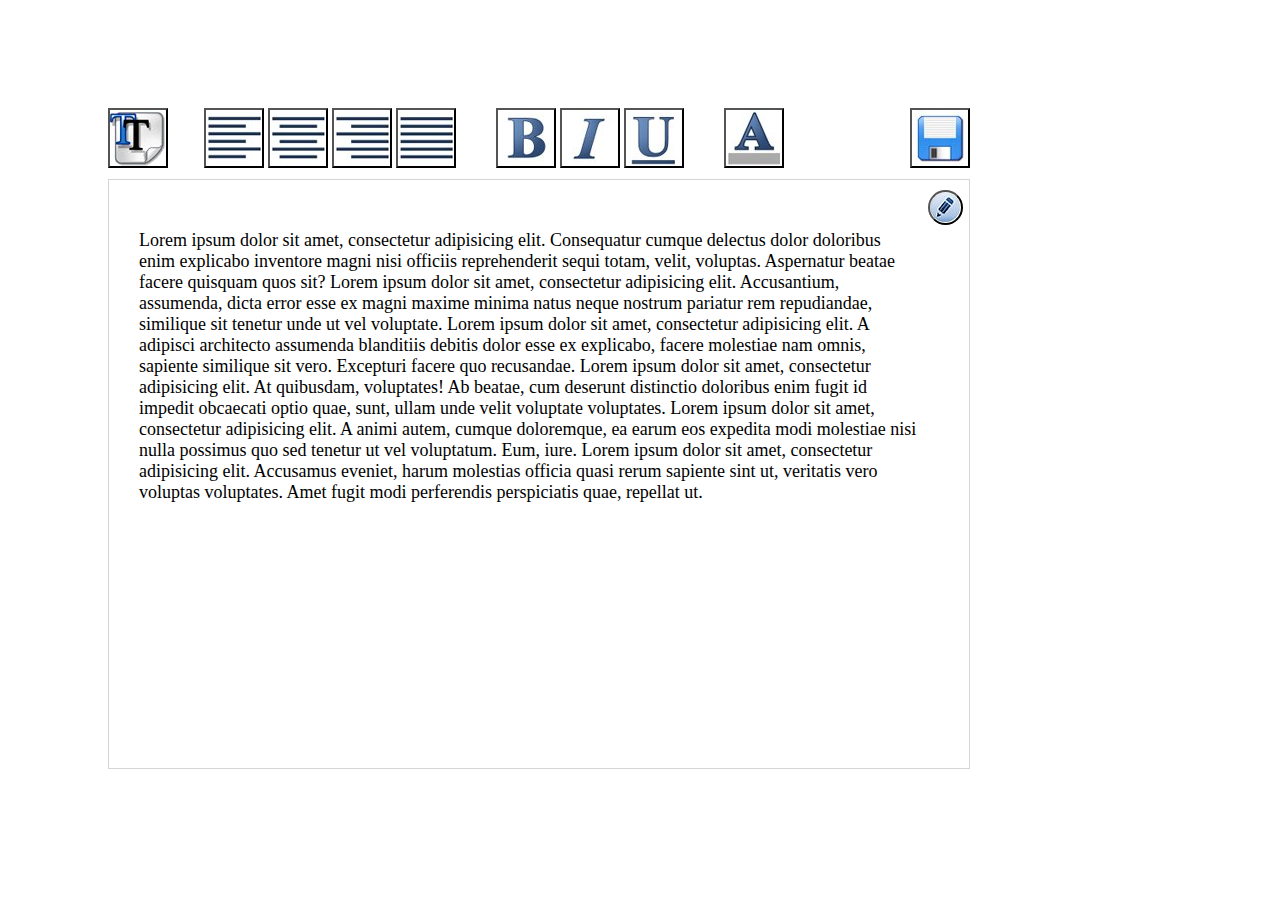
==== index.html @ 96e2f4a6 "third commit - added sprites" ====
<!DOCTYPE html>
<html lang="en">
<head>
    <meta charset="UTF-8">
    <title>Mini Text Editor!</title>
    <link rel="stylesheet" href="./pub/css/style.css">
    <script src="./pub/js/script.js"></script>
</head>
<body>
    <div class="wrapper">
        <div class="tools">
            <div class="font-size">
                <button class="sprite sprite-font-size" type="button"></button>
            </div>
            <div class="btn-align">
                <button class="sprite sprite-align-left" type="button"></button>
                <button class="sprite sprite-align-center" type="button"></button>
                <button class="sprite sprite-align-right" type="button"></button>
                <button class="sprite sprite-align-justify" type="button"></button>
            </div>
            <div class="font-style">
                <button class="sprite sprite-bold" type="button"></button>
                <button class="sprite sprite-italic" type="button"></button>
                <button class="sprite sprite-underline" type="button"></button>
            </div>
            <div>
                <button class="sprite sprite-font-color" type="button"></button></div>
            <div class="btn-save">
                <button class="sprite sprite-save" type="button"></button>
            </div>
        </div>
        <div class="textbox">
            <div class="btn-edit">
                <button class="sprite sprite-edit" type="button"></button>
            </div>
            <div>
                <span>
                    Lorem ipsum dolor sit amet, consectetur adipisicing elit. Consequatur cumque delectus dolor doloribus enim explicabo inventore magni nisi officiis reprehenderit sequi totam, velit, voluptas. Aspernatur beatae facere quisquam quos sit?
                    Lorem ipsum dolor sit amet, consectetur adipisicing elit. Accusantium, assumenda, dicta error esse ex magni maxime minima natus neque nostrum pariatur rem repudiandae, similique sit tenetur unde ut vel voluptate.
                    Lorem ipsum dolor sit amet, consectetur adipisicing elit. A adipisci architecto assumenda blanditiis debitis dolor esse ex explicabo, facere molestiae nam omnis, sapiente similique sit vero. Excepturi facere quo recusandae.
                    Lorem ipsum dolor sit amet, consectetur adipisicing elit. At quibusdam, voluptates! Ab beatae, cum deserunt distinctio doloribus enim fugit id impedit obcaecati optio quae, sunt, ullam unde velit voluptate voluptates.
                    Lorem ipsum dolor sit amet, consectetur adipisicing elit. A animi autem, cumque doloremque, ea earum eos expedita modi molestiae nisi nulla possimus quo sed tenetur ut vel voluptatum. Eum, iure.
                    Lorem ipsum dolor sit amet, consectetur adipisicing elit. Accusamus eveniet, harum molestias officia quasi rerum sapiente sint ut, veritatis vero voluptas voluptates. Amet fugit modi perferendis perspiciatis quae, repellat ut.
                </span>
            </div>
        </div>
    </div>
</body>
</html>
---- pub/css/style.css ----
body {
    padding: 100px;
}

.wrapper {
    width: 862px;
}

.btn-align {
    padding: 0;
}

.sprite {
    background-image: url('../img/spritesheet.png');
    background-repeat: no-repeat;
    margin: 0;
}

.sprite-align-center {
    width: 60px;
    height: 60px;
    background-position: -9px -4px;
}

.sprite-align-justify {
    width: 60px;
    height: 60px;
    background-position: -84px -4px;
}

.sprite-align-left {
    width: 60px;
    height: 60px;
    background-position: -9px -69px;
}

.sprite-align-right {
    width: 60px;
    height: 60px;
    background-position: -84px -69px;
}

.sprite-bold {
    width: 60px;
    height: 60px;
    background-position: -146px -4px;
}

.sprite-edit {
    width: 35px;
    height: 35px;
    background-position: -155px -69px;
    border-radius: 50%;
}

.sprite-font-color {
    width: 60px;
    height: 60px;
    background-position: -9px -138px;
}

.sprite-italic {
    width: 60px;
    height: 60px;
    background-position: -150px -107px;
}

.sprite-save {
    width: 60px;
    height: 60px;
    background-position: -205px -0px;
}

.sprite-font-size {
    width: 60px;
    height: 60px;
    background-position: -210px -60px;
}

.sprite-underline {
    width: 60px;
    height: 60px;
    background-position: -208px -126px;
}

.tools {
    position: relative;
    display: flex;
    flex-direction: row;
    flex-wrap: wrap;
    align-items: center;
    margin-bottom: 10px;
}

.font-size {
    margin-right: 36px;
}

.btn-align {
    margin-right: 40px;
}

.font-style {
    margin-right: 40px;
}

.btn-color {
    margin-left: 30px;
}

.btn-save {
    position: absolute;
    right: 0;
}

.btn-edit {
    position: absolute;
    right: 6px;
    top: 10px;
}

.textbox {
    position: relative;
    height: 528px;
    border: 1px solid #d6d5d5;
    font-size: 18px;
    padding: 50px 49px 10px 30px;
}
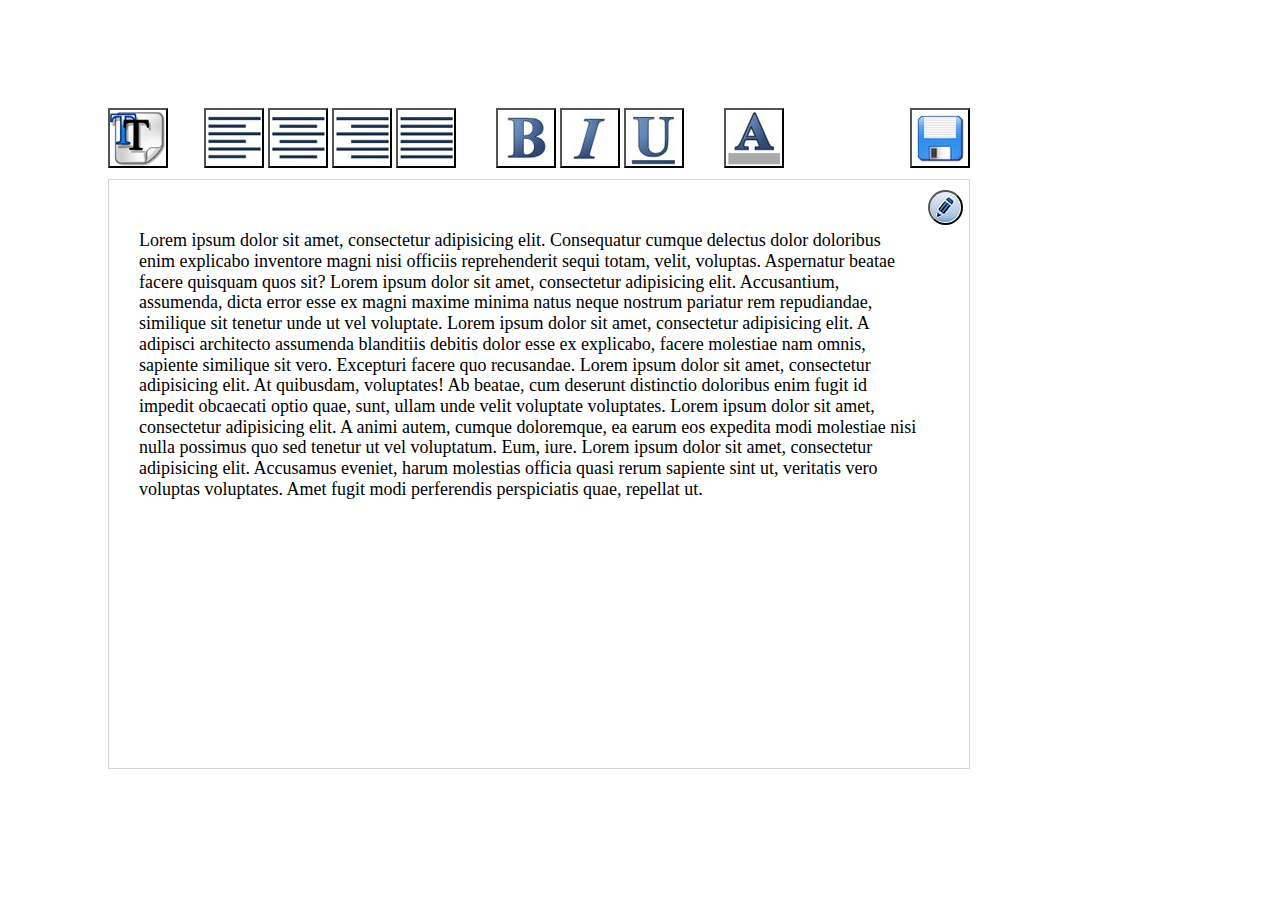
==== commit 003d8064: "added normalize.css" ====
--- a/index.html
+++ b/index.html
@@ -3,6 +3,7 @@
 <head>
     <meta charset="UTF-8">
     <title>Mini Text Editor!</title>
+    <link rel="stylesheet" href="./pub/css/normalize.css">
     <link rel="stylesheet" href="./pub/css/style.css">
     <script src="./pub/js/script.js"></script>
 </head>
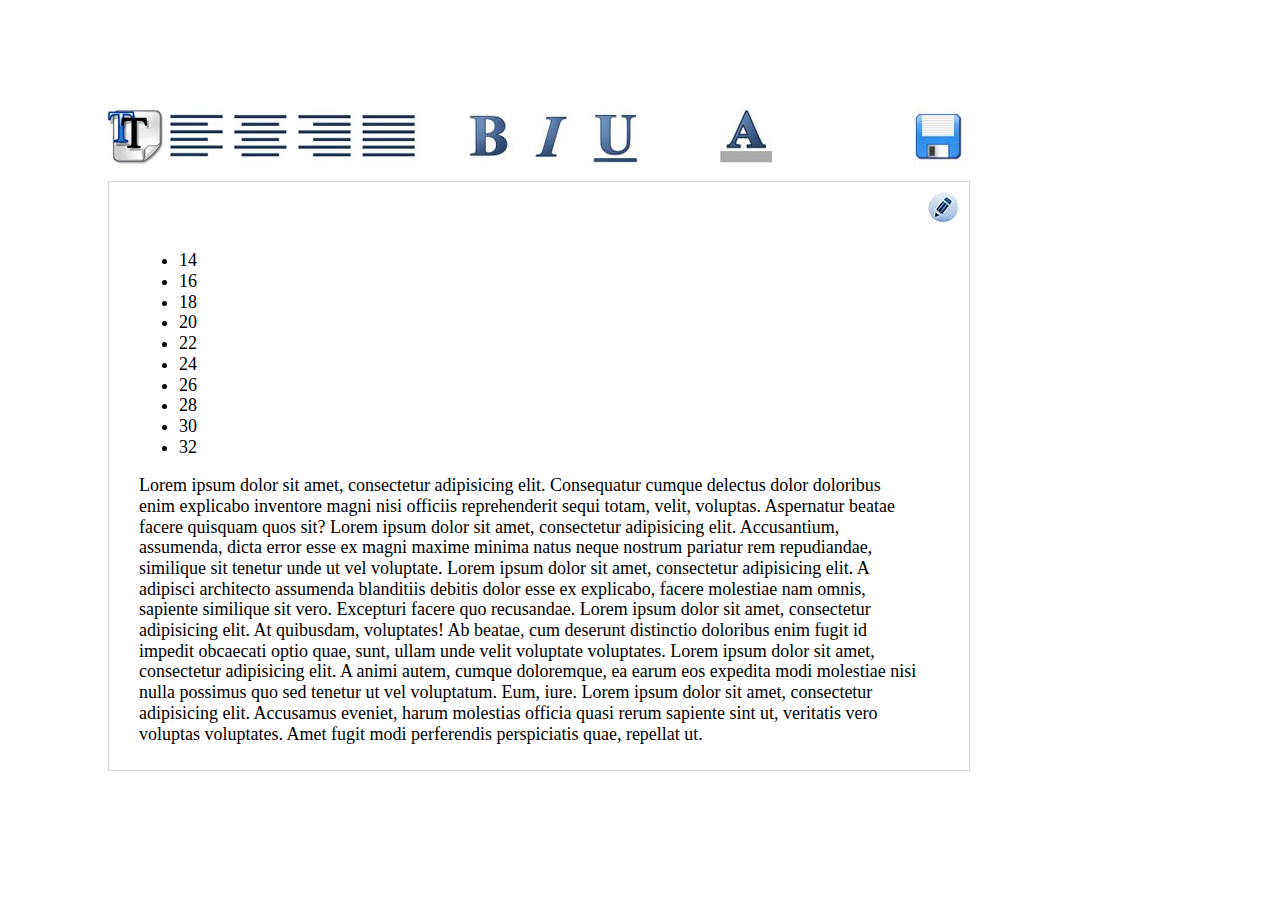
==== commit 70d8ed99: "Палитра где надо" ====
--- a/index.html
+++ b/index.html
@@ -5,46 +5,72 @@
     <title>Mini Text Editor!</title>
     <link rel="stylesheet" href="./pub/css/normalize.css">
     <link rel="stylesheet" href="./pub/css/style.css">
-    <script src="./pub/js/script.js"></script>
 </head>
 <body>
     <div class="wrapper">
-        <div class="tools">
-            <div class="font-size">
-                <button class="sprite sprite-font-size" type="button"></button>
+        
+        <div id="tools" class="tools">
+
+            <div id="fontSize">
+                <button class="btn btn-font-size"></button>
             </div>
-            <div class="btn-align">
-                <button class="sprite sprite-align-left" type="button"></button>
-                <button class="sprite sprite-align-center" type="button"></button>
-                <button class="sprite sprite-align-right" type="button"></button>
-                <button class="sprite sprite-align-justify" type="button"></button>
+
+            <div class="alignment">
+                <button class="btn btn-align-left"></button>
+                <button class="btn btn-align-center"></button>
+                <button class="btn btn-align-right"></button>
+                <button class="btn btn-align-justify"></button>
             </div>
+
             <div class="font-style">
-                <button class="sprite sprite-bold" type="button"></button>
-                <button class="sprite sprite-italic" type="button"></button>
-                <button class="sprite sprite-underline" type="button"></button>
+                <button class="btn btn-bold"></button>
+                <button class="btn btn-italic"></button>
+                <button class="btn btn-underline"></button>
+            </div>
+
+            <div class="color-palette">
+                <button class="btn btn-font-color"></button>
+            </div>
+
+            <div class="save">
+                <button class="btn btn-save"></button>
+            </div>
+
+        </div>
+
+        <div class="textbox">
+
+            <div id="fontSizeList">
+                <ul>
+                    <li>14</li>
+                    <li>16</li>
+                    <li>18</li>
+                    <li>20</li>
+                    <li>22</li>
+                    <li>24</li>
+                    <li>26</li>
+                    <li>28</li>
+                    <li>30</li>
+                    <li>32</li>
+                </ul>
+            </div>
+
+            <div class="edit">
+                <button class="btn btn-edit"></button>
             </div>
             <div>
-                <button class="sprite sprite-font-color" type="button"></button></div>
-            <div class="btn-save">
-                <button class="sprite sprite-save" type="button"></button>
-            </div>
-        </div>
-        <div class="textbox">
-            <div class="btn-edit">
-                <button class="sprite sprite-edit" type="button"></button>
-            </div>
-            <div>
-                <span>
+                <p>
                     Lorem ipsum dolor sit amet, consectetur adipisicing elit. Consequatur cumque delectus dolor doloribus enim explicabo inventore magni nisi officiis reprehenderit sequi totam, velit, voluptas. Aspernatur beatae facere quisquam quos sit?
                     Lorem ipsum dolor sit amet, consectetur adipisicing elit. Accusantium, assumenda, dicta error esse ex magni maxime minima natus neque nostrum pariatur rem repudiandae, similique sit tenetur unde ut vel voluptate.
                     Lorem ipsum dolor sit amet, consectetur adipisicing elit. A adipisci architecto assumenda blanditiis debitis dolor esse ex explicabo, facere molestiae nam omnis, sapiente similique sit vero. Excepturi facere quo recusandae.
                     Lorem ipsum dolor sit amet, consectetur adipisicing elit. At quibusdam, voluptates! Ab beatae, cum deserunt distinctio doloribus enim fugit id impedit obcaecati optio quae, sunt, ullam unde velit voluptate voluptates.
                     Lorem ipsum dolor sit amet, consectetur adipisicing elit. A animi autem, cumque doloremque, ea earum eos expedita modi molestiae nisi nulla possimus quo sed tenetur ut vel voluptatum. Eum, iure.
                     Lorem ipsum dolor sit amet, consectetur adipisicing elit. Accusamus eveniet, harum molestias officia quasi rerum sapiente sint ut, veritatis vero voluptas voluptates. Amet fugit modi perferendis perspiciatis quae, repellat ut.
-                </span>
+                </p>
             </div>
         </div>
     </div>
+
+    <script src="./pub/js/script.js"></script>
 </body>
 </html>--- a/pub/css/style.css
+++ b/pub/css/style.css
@@ -6,82 +6,6 @@
     width: 862px;
 }
 
-.btn-align {
-    padding: 0;
-}
-
-.sprite {
-    background-image: url('../img/spritesheet.png');
-    background-repeat: no-repeat;
-    margin: 0;
-}
-
-.sprite-align-center {
-    width: 60px;
-    height: 60px;
-    background-position: -9px -4px;
-}
-
-.sprite-align-justify {
-    width: 60px;
-    height: 60px;
-    background-position: -84px -4px;
-}
-
-.sprite-align-left {
-    width: 60px;
-    height: 60px;
-    background-position: -9px -69px;
-}
-
-.sprite-align-right {
-    width: 60px;
-    height: 60px;
-    background-position: -84px -69px;
-}
-
-.sprite-bold {
-    width: 60px;
-    height: 60px;
-    background-position: -146px -4px;
-}
-
-.sprite-edit {
-    width: 35px;
-    height: 35px;
-    background-position: -155px -69px;
-    border-radius: 50%;
-}
-
-.sprite-font-color {
-    width: 60px;
-    height: 60px;
-    background-position: -9px -138px;
-}
-
-.sprite-italic {
-    width: 60px;
-    height: 60px;
-    background-position: -150px -107px;
-}
-
-.sprite-save {
-    width: 60px;
-    height: 60px;
-    background-position: -205px -0px;
-}
-
-.sprite-font-size {
-    width: 60px;
-    height: 60px;
-    background-position: -210px -60px;
-}
-
-.sprite-underline {
-    width: 60px;
-    height: 60px;
-    background-position: -208px -126px;
-}
 
 .tools {
     position: relative;
@@ -96,33 +20,100 @@
     margin-right: 36px;
 }
 
-.btn-align {
+.alignment {
     margin-right: 40px;
+    padding: 0;
 }
 
 .font-style {
     margin-right: 40px;
 }
 
-.btn-color {
+.color-palette {
     margin-left: 30px;
 }
 
-.btn-save {
+.save {
     position: absolute;
     right: 0;
 }
 
-.btn-edit {
+.edit {
     position: absolute;
     right: 6px;
     top: 10px;
 }
-
 .textbox {
     position: relative;
     height: 528px;
     border: 1px solid #d6d5d5;
     font-size: 18px;
     padding: 50px 49px 10px 30px;
-}+}
+.btn {
+    background-image: url('../img/spritesheet.png');
+    background-repeat: no-repeat;
+    margin: 0;
+
+    width: 60px;
+    height: 60px;
+    
+    -moz-box-sizing: border-box;
+    box-sizing: border-box;
+
+    border: none;
+    background-color: transparent;
+
+    cursor: pointer;
+    outline: none;
+
+    text-decoration: none;
+}
+
+.btn-align-center {
+    background-position: -9px -4px;
+}
+
+.btn-align-justify {
+    background-position: -84px -4px;
+}
+
+.btn-align-left {
+    background-position: -9px -69px;
+}
+
+.btn-align-right {
+    background-position: -84px -69px;
+}
+
+.btn-bold {
+    background-position: -146px -4px;
+}
+
+.btn-edit {
+    width: 35px;
+    height: 35px;
+    background-position: -155px -69px;
+    border-radius: 50%;
+}
+
+.btn-font-color {
+    background-position: -9px -138px;
+}
+
+.btn-italic {
+    background-position: -150px -107px;
+}
+
+.btn-save {
+    background-position: -205px -0px;
+}
+
+.btn-font-size {
+    background-position: -210px -60px;
+}
+
+.btn-underline {
+    background-position: -208px -126px;
+}
+
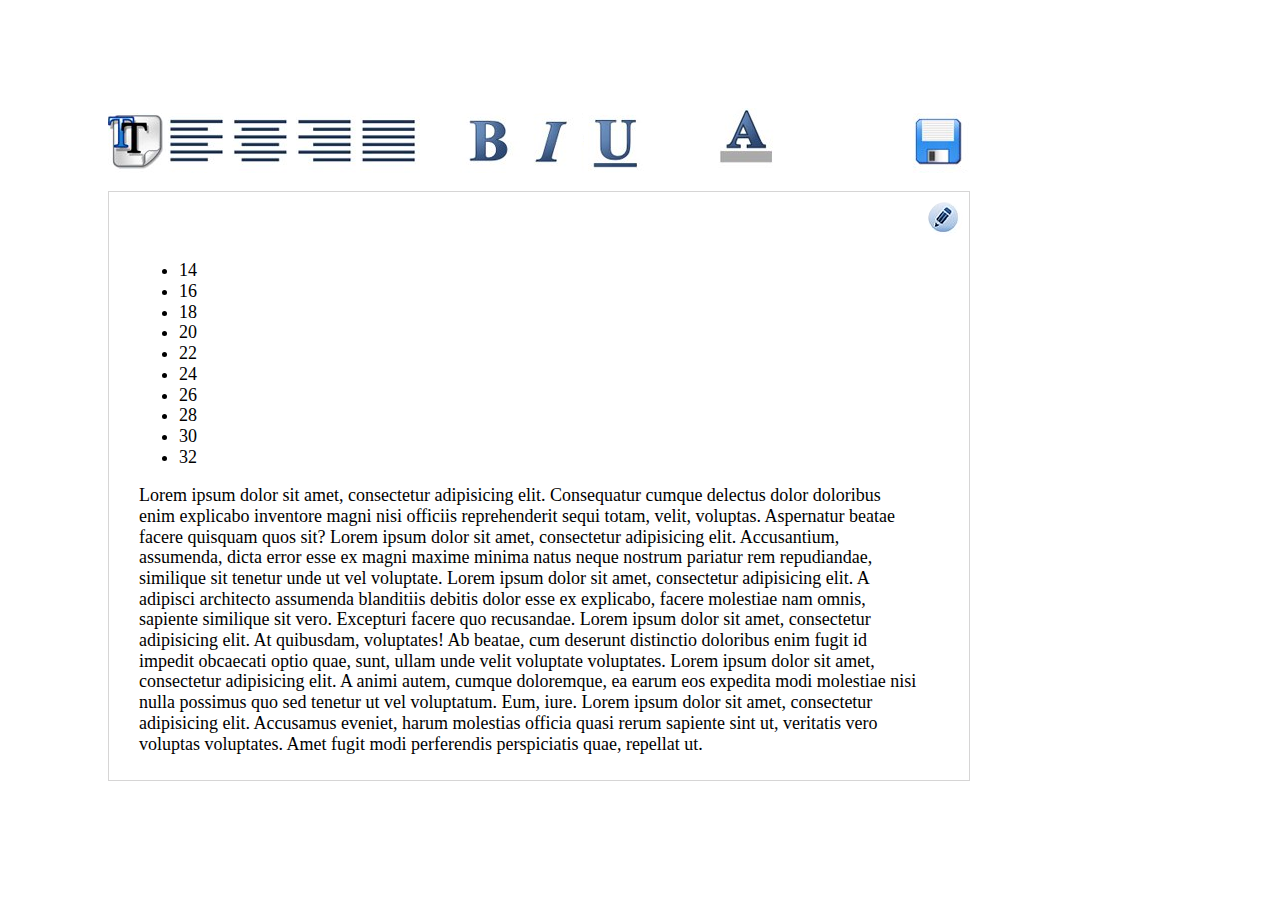
==== commit 548dfe79: "Палтитра" ====
--- a/index.html
+++ b/index.html
@@ -30,6 +30,24 @@
 
             <div class="color-palette">
                 <button class="btn btn-font-color"></button>
+                <div id="colorPick">
+                    <table>
+                        <tr>
+                            <td class="color1"></td>
+                            <td class="color2"></td>
+                            <td class="color3"></td>
+                            <td class="color4"></td>
+                            <td class="color5"></td>
+                        </tr>
+                        <tr>
+                            <td class="color6"></td>
+                            <td class="color7"></td>
+                            <td class="color8"></td>
+                            <td class="color9"></td>
+                            <td class="color10"></td>
+                        </tr>
+                    </table>
+                </div>
             </div>
 
             <div class="save">
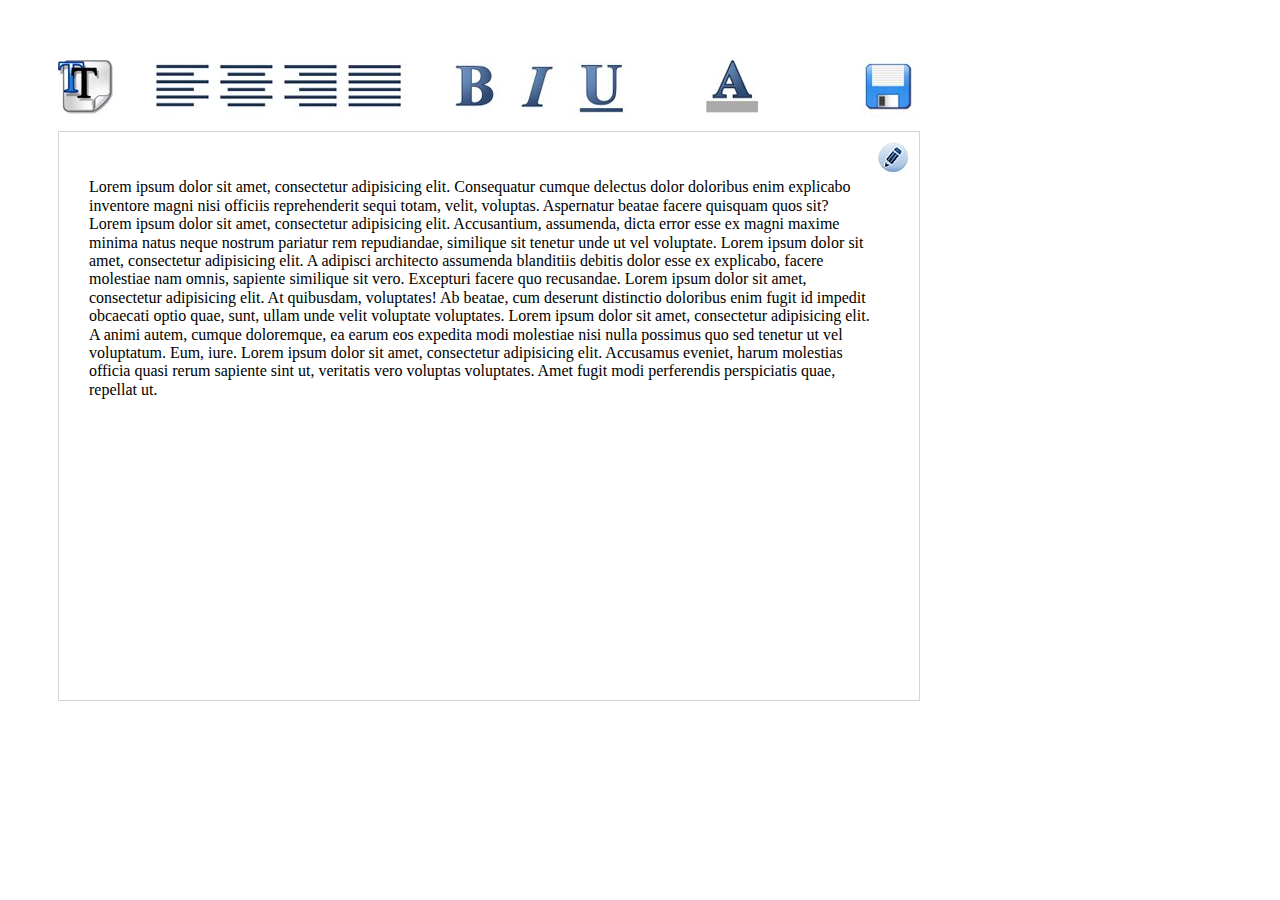
==== commit 40214fd3: "added opacity styles and identificators" ====
--- a/index.html
+++ b/index.html
@@ -13,24 +13,38 @@
 
             <div id="fontSize">
                 <button class="btn btn-font-size"></button>
+                <div id="fontSizeList">
+                    <ul>
+                        <li>14</li>
+                        <li>16</li>
+                        <li>18</li>
+                        <li>20</li>
+                        <li>22</li>
+                        <li>24</li>
+                        <li>26</li>
+                        <li>28</li>
+                        <li>30</li>
+                        <li>32</li>
+                    </ul>
+                </div>
             </div>
 
             <div class="alignment">
-                <button class="btn btn-align-left"></button>
-                <button class="btn btn-align-center"></button>
-                <button class="btn btn-align-right"></button>
-                <button class="btn btn-align-justify"></button>
+                <button id="btnAlignLeft" class="btn btn-align-left"></button>
+                <button id="btnAlignCenter" class="btn btn-align-center"></button>
+                <button id="btnAlignRight" class="btn btn-align-right"></button>
+                <button id="btnAlignJustify" class="btn btn-align-justify"></button>
             </div>
 
             <div class="font-style">
-                <button class="btn btn-bold"></button>
-                <button class="btn btn-italic"></button>
-                <button class="btn btn-underline"></button>
+                <button id="btnBold" class="btn btn-bold"></button>
+                <button id="btnItalic" class="btn btn-italic"></button>
+                <button id="btnUnderline" class="btn btn-underline"></button>
             </div>
 
-            <div class="color-palette">
+            <div id="colorPalette" class="color-palette">
                 <button class="btn btn-font-color"></button>
-                <div id="colorPick">
+                <div id="colorPicker">
                     <table>
                         <tr>
                             <td class="color1"></td>
@@ -57,22 +71,6 @@
         </div>
 
         <div class="textbox">
-
-            <div id="fontSizeList">
-                <ul>
-                    <li>14</li>
-                    <li>16</li>
-                    <li>18</li>
-                    <li>20</li>
-                    <li>22</li>
-                    <li>24</li>
-                    <li>26</li>
-                    <li>28</li>
-                    <li>30</li>
-                    <li>32</li>
-                </ul>
-            </div>
-
             <div class="edit">
                 <button class="btn btn-edit"></button>
             </div>
--- a/pub/css/style.css
+++ b/pub/css/style.css
@@ -1,5 +1,5 @@
 body {
-    padding: 100px;
+    padding: 50px;
 }
 
 .wrapper {
@@ -16,40 +16,8 @@
     margin-bottom: 10px;
 }
 
-.font-size {
-    margin-right: 36px;
-}
-
-.alignment {
-    margin-right: 40px;
-    padding: 0;
-}
-
-.font-style {
-    margin-right: 40px;
-}
-
-.color-palette {
-    margin-left: 30px;
-}
-
-.save {
-    position: absolute;
-    right: 0;
-}
-
-.edit {
-    position: absolute;
-    right: 6px;
-    top: 10px;
-}
-.textbox {
-    position: relative;
-    height: 528px;
-    border: 1px solid #d6d5d5;
-    font-size: 18px;
-    padding: 50px 49px 10px 30px;
-}
+/*menu icons start*/
+
 .btn {
     background-image: url('../img/spritesheet.png');
     background-repeat: no-repeat;
@@ -57,7 +25,7 @@
 
     width: 60px;
     height: 60px;
-    
+
     -moz-box-sizing: border-box;
     box-sizing: border-box;
 
@@ -117,3 +85,151 @@
     background-position: -208px -126px;
 }
 
+/*menu icons end*/
+
+/*font size start */
+
+#fontSize {
+    margin-right: 36px;
+    position: relative;
+}
+
+#fontSizeList {
+    z-index: 1;
+    display: none;
+    width: 77px;
+    background-color: #ffffff;
+    border: 1px solid #d6d5d5;
+    position: absolute;
+    top: 73px;
+    left: 0;
+}
+
+#fontSizeList ul {
+    list-style: none;
+    height: 267px;
+    padding: 25px;
+    margin-top: 0;
+    margin-bottom: 0;
+}
+
+#fontSizeList li {
+    list-style: none;
+    margin-bottom: 10px;
+}
+
+#fontSizeList li:hover {
+    opacity: .5;
+    cursor: pointer;
+}
+
+/*font size end*/
+
+.alignment {
+    margin-right: 40px;
+    padding: 0;
+}
+
+.font-style {
+    margin-right: 40px;
+}
+
+/*change color start*/
+
+.color-palette {
+    margin-left: 30px;
+    position: relative;
+}
+
+#colorPicker {
+    z-index: 1;
+    display: none;
+    top: 73px;
+    left: 0;
+    margin-left: -317px;
+    position: absolute;
+}
+
+#colorPicker table {
+    width: 377px;
+    height: 168px;
+    padding: 45px 30px;
+    top: 0;
+    background-color: #ffffff;
+    border: 1px solid #d6d5d5;
+}
+
+#colorPicker td {
+    width: 60px;
+    height: 60px;
+    border: 1px solid #d6d5d5;
+    box-sizing: border-box;
+}
+
+#colorPicker td:hover {
+    opacity: .5;
+}
+
+.color1 {
+    background-color: #ffd900;
+}
+
+.color2 {
+    background-color: #f7af01;
+}
+
+.color3 {
+    background-color: #fb8a06;
+}
+
+.color4 {
+    background-color: #db6415;
+}
+
+.color5 {
+    background-color: #ce4d14;
+}
+
+.color6 {
+    background-color: #03418f;
+}
+
+.color7 {
+    background-color: #2a2458;
+}
+
+.color8 {
+    background-color: #40193d;
+}
+
+.color9 {
+    background-color: #b80424;
+}
+
+.color10 {
+    background-color: #e50017;
+}
+
+/*change color end*/
+
+.save {
+    position: absolute;
+    right: 0;
+}
+
+.edit {
+    position: absolute;
+    right: 6px;
+    top: 10px;
+}
+.textbox {
+    position: relative;
+    height: 528px;
+    border: 1px solid #d6d5d5;
+    padding: 30px 49px 10px 30px;
+}
+
+
+
+
+
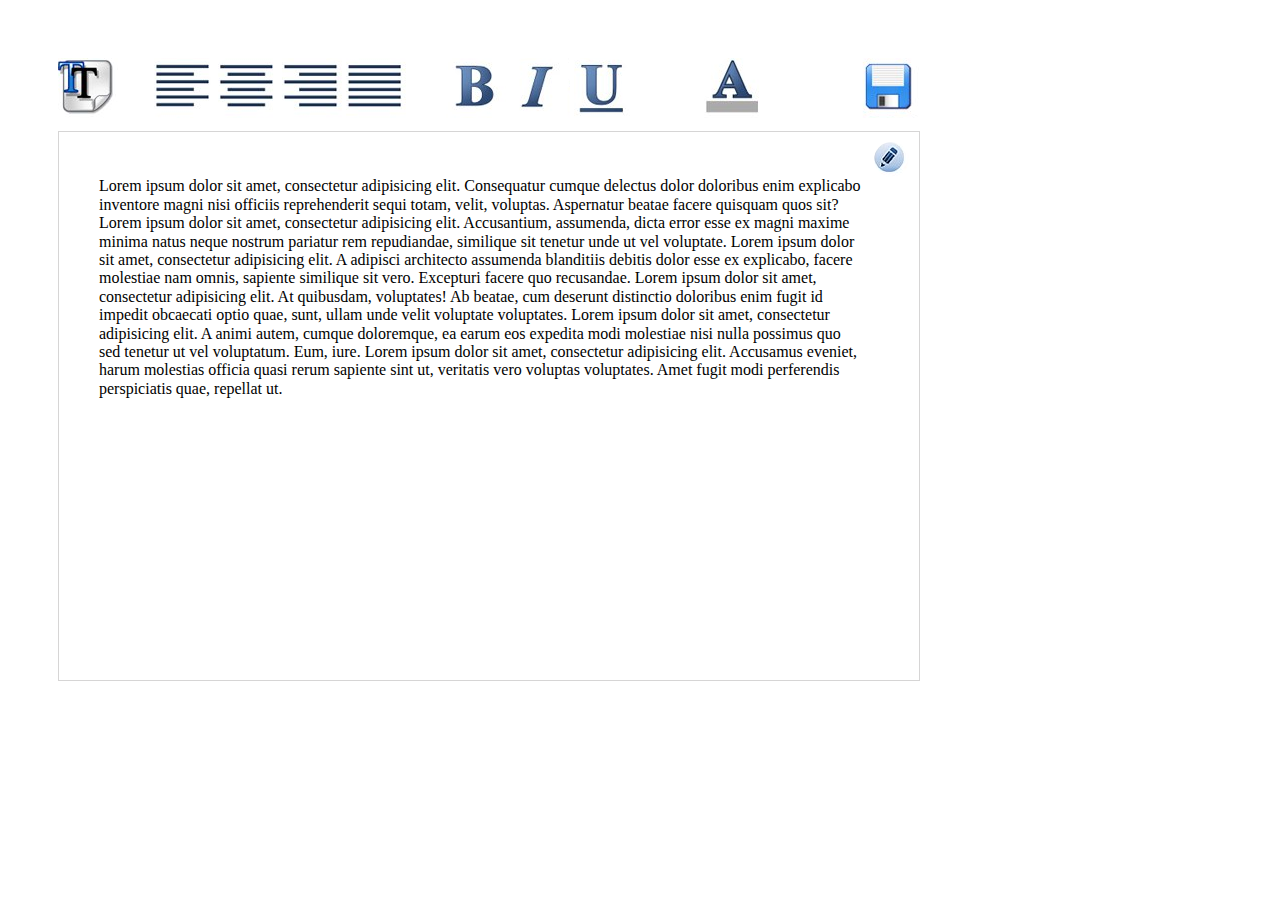
==== commit e890ab83: "Textarea on edit button click was created" ====
--- a/index.html
+++ b/index.html
@@ -12,19 +12,19 @@
         <div id="tools" class="tools">
 
             <div id="fontSize">
-                <button class="btn btn-font-size"></button>
+                <button class="btn btn-font-size" data-type="dropdown"></button>
                 <div id="fontSizeList">
                     <ul>
-                        <li>14</li>
-                        <li>16</li>
-                        <li>18</li>
-                        <li>20</li>
-                        <li>22</li>
-                        <li>24</li>
-                        <li>26</li>
-                        <li>28</li>
-                        <li>30</li>
-                        <li>32</li>
+                        <li class="font-size">14</li>
+                        <li class="font-size">16</li>
+                        <li class="font-size">18</li>
+                        <li class="font-size">20</li>
+                        <li class="font-size">22</li>
+                        <li class="font-size">24</li>
+                        <li class="font-size">26</li>
+                        <li class="font-size">28</li>
+                        <li class="font-size">30</li>
+                        <li class="font-size">32</li>
                     </ul>
                 </div>
             </div>
@@ -43,22 +43,22 @@
             </div>
 
             <div id="colorPalette" class="color-palette">
-                <button class="btn btn-font-color"></button>
+                <button class="btn btn-font-color" data-type="dropdown"></button>
                 <div id="colorPicker">
                     <table>
                         <tr>
-                            <td class="color1"></td>
-                            <td class="color2"></td>
-                            <td class="color3"></td>
-                            <td class="color4"></td>
-                            <td class="color5"></td>
+                            <td class="color color1"></td>
+                            <td class="color color2"></td>
+                            <td class="color color3"></td>
+                            <td class="color color4"></td>
+                            <td class="color color5"></td>
                         </tr>
                         <tr>
-                            <td class="color6"></td>
-                            <td class="color7"></td>
-                            <td class="color8"></td>
-                            <td class="color9"></td>
-                            <td class="color10"></td>
+                            <td class="color color6"></td>
+                            <td class="color color7"></td>
+                            <td class="color color8"></td>
+                            <td class="color color9"></td>
+                            <td class="color color10"></td>
                         </tr>
                     </table>
                 </div>
@@ -70,11 +70,12 @@
 
         </div>
 
-        <div class="textbox">
-            <div class="edit">
-                <button class="btn btn-edit"></button>
+        <div id="textbox">
+            <button id="edit" class="btn btn-edit" data-type="dropdown"></button>
+            <div id="textInput">
+                <textarea></textarea>
             </div>
-            <div>
+            <div class="textPlace">
                 <p>
                     Lorem ipsum dolor sit amet, consectetur adipisicing elit. Consequatur cumque delectus dolor doloribus enim explicabo inventore magni nisi officiis reprehenderit sequi totam, velit, voluptas. Aspernatur beatae facere quisquam quos sit?
                     Lorem ipsum dolor sit amet, consectetur adipisicing elit. Accusantium, assumenda, dicta error esse ex magni maxime minima natus neque nostrum pariatur rem repudiandae, similique sit tenetur unde ut vel voluptate.
--- a/pub/css/style.css
+++ b/pub/css/style.css
@@ -101,8 +101,11 @@
     background-color: #ffffff;
     border: 1px solid #d6d5d5;
     position: absolute;
-    top: 73px;
+    top: 60px; /* 73 */
     left: 0;
+    
+    -webkit-box-shadow: 2px 2px 5px 0 #737373;
+    box-shadow: 2px 2px 5px 0 #737373;
 }
 
 #fontSizeList ul {
@@ -144,10 +147,13 @@
 #colorPicker {
     z-index: 1;
     display: none;
-    top: 73px;
+    top: 60px; /* 73 */
     left: 0;
     margin-left: -317px;
     position: absolute;
+    
+    -webkit-box-shadow: 2px 2px 5px 0 #737373;
+    box-shadow: 2px 2px 5px 0 #737373;
 }
 
 #colorPicker table {
@@ -217,19 +223,42 @@
     right: 0;
 }
 
-.edit {
-    position: absolute;
+#edit {
+    align-self: flex-end;
     right: 6px;
     top: 10px;
 }
-.textbox {
-    position: relative;
+
+#textbox {
+    display: flex;
+    flex-direction: column;
     height: 528px;
     border: 1px solid #d6d5d5;
-    padding: 30px 49px 10px 30px;
-}
-
-
-
-
-
+    padding: 10px;
+}
+
+#textInput {
+    display: none;
+    margin: 0 46px 0 30px;
+    top: 0;
+    border: none;
+}
+
+#textInput textarea {
+    z-index: 1;
+    width: 764px;
+    height: 216px;
+    position: absolute;
+    padding-top: 0;
+    padding-left: 0;
+    line-height: 16px;
+}
+
+.textPlace p {
+    margin: 0 46px 0 30px;
+}
+
+
+
+
+
